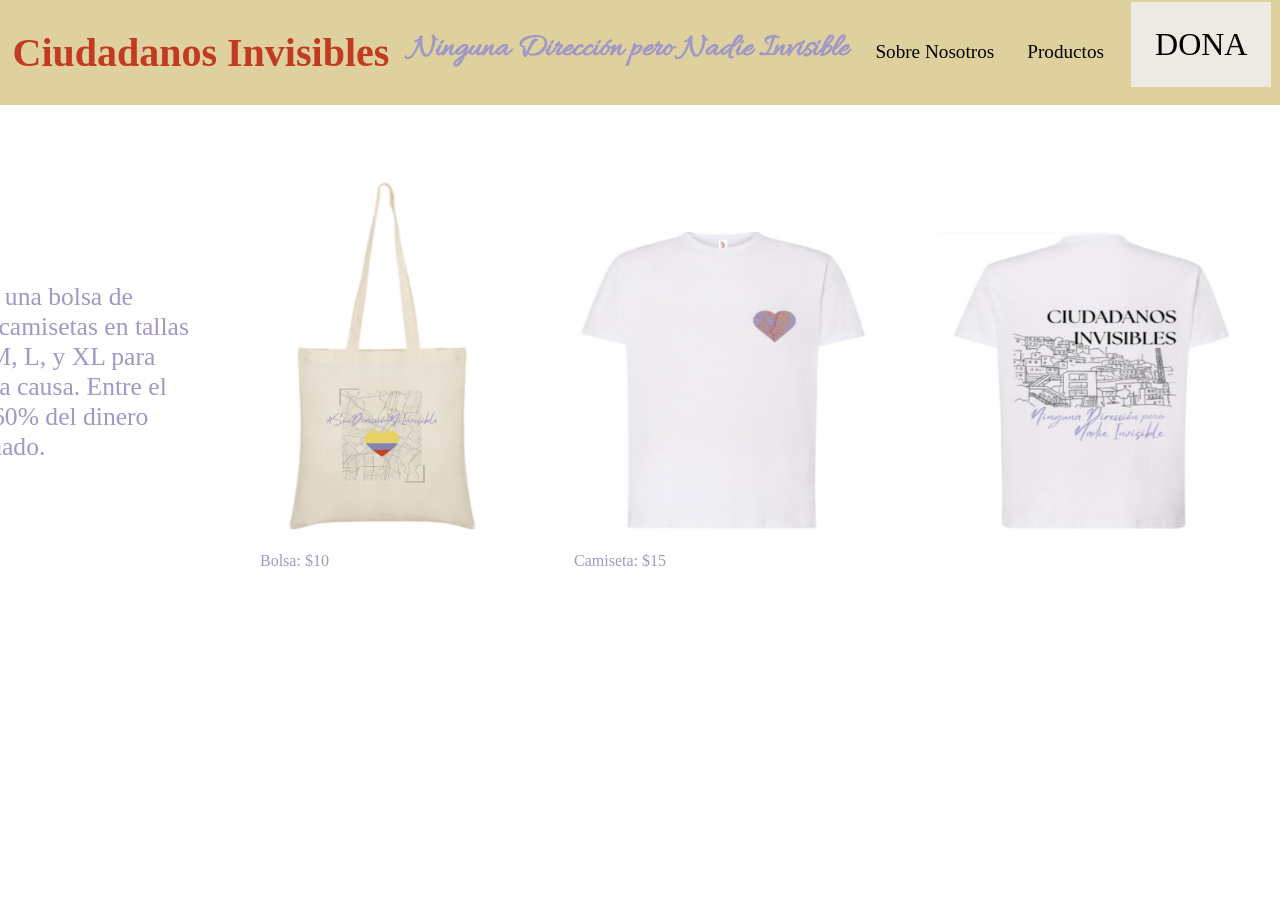
==== index.html @ d0e6052c "intial webpage complete" ====
<!DOCTYPE html>
<html lang="en">
    <head>
        <meta charset="utf-8" />
        <title> Productos - Ciudadanos Invisibles </title>
        <link rel="stylesheet" href="style.css" />
        <link href='https://fonts.googleapis.com/css?family=Allura' rel='stylesheet'>
    </head>

    <body> 
       <header>
        <h1> Ciudadanos Invisibles </h1>
       <h2> Ninguna Dirección pero Nadie Invisible </h2> 
       <button class="sobre" id="sobre"> Sobre Nosotros </button>
       <button class="productos" id="productos"> Productos </button>
       <form action="https://colombia.techo.org/hazte-socio-a/">
        <button class="dona" id="dona"> DONA </button>
        </form>
       </header>
       <main> 
        <section class = "producto"> 
           <div>
            <p style="width: 280px; margin-top: 100px; margin-left: -100px; font-size: 1.6rem;"> Compra una bolsa de mano o camisetas en tallas XS, S, M, L, y XL para apoyar la causa. Entre el 30 y el 60% del dinero será donado. </p>
           </div>
            <div class="bolsa" id="bolsa">
                <img src="finalTote.png" width="250" height="350"/> 
                <p> Bolsa: $10 </p>
            </div>
            <div class="camiseta" id="camiseta"> 
                <img src="finalShirtFront.png" width="300" height="300"/>
                <p> Camiseta: $15 </p>
            </div>
            <div class="camiseta">
                <img src="finalShirtBack.png" width="300" height="300"/>
            </div>
        </section>
       </main>
    </body>
</html>
---- style.css ----
body {
    margin: 0;
    color: #a098c7;
    font-family: "Libre Caslon Text", Georgia, serif;
    display: flex;
    align-items: center;
}

h1 {
    color: #c23a21;
    font-size: 2.5rem;
}

h2 {
    font-family: "Allura", cursive;
    font-size: 2rem;
}

header {
    display: flex; 
    justify-content: space-around; 
    padding: 2px; 
    position: fixed;
    top: 0; 
    left: 0; 
    width: 100%;
    background: #dfd19d;
}

button {
    font-family: "Libre Caslon Text", Georgia, serif;
    font-size: 1.2rem;
    background: #dfd19d;
    cursor: pointer;
    border: none;
    transition: background 150ms ease, transform 150ms ease;
}

button.hover {
    background: #5a4e86;
}

.dona {
    padding: 1.5rem 1.5rem;
    background: #eeed;
    font-size: 2rem;
}

.producto {
    padding: 2rem;
    display: flex;
    flex-direction: row; 
    justify-content: flex-start;
    gap: 4rem;
    margin-top: 150px;
    margin-left: -400px;
}

.camiseta {
    margin-top: 50px;
}

main {
    max-width: 32rem;
    margin: 0 auto;
    padding: 0 1rem 4rem;
}
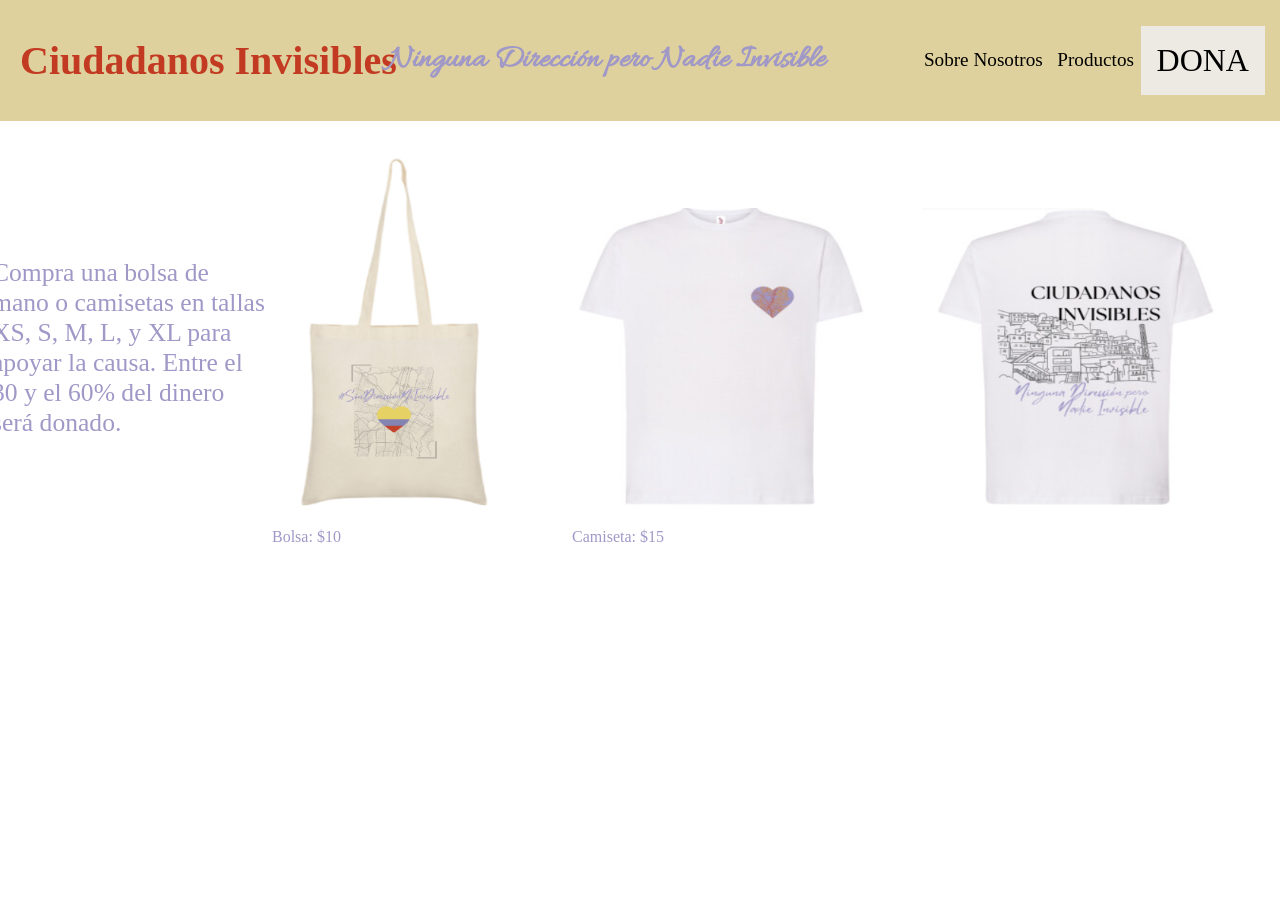
==== commit ffaa0b1e: "página de sobre nosotros" ====
--- a/index.html
+++ b/index.html
@@ -4,23 +4,28 @@
         <meta charset="utf-8" />
         <title> Productos - Ciudadanos Invisibles </title>
         <link rel="stylesheet" href="style.css" />
-        <link href='https://fonts.googleapis.com/css?family=Allura' rel='stylesheet'>
+        <link href="https://fonts.googleapis.com/css?family=Allura" rel="stylesheet">
     </head>
 
     <body> 
        <header>
         <h1> Ciudadanos Invisibles </h1>
        <h2> Ninguna Dirección pero Nadie Invisible </h2> 
+       <a href="sobre.html" style="text-decoration: none;">
        <button class="sobre" id="sobre"> Sobre Nosotros </button>
+       </a>
+       <a href="index.html" style="text-decoration: none;">
        <button class="productos" id="productos"> Productos </button>
+       </a>
        <form action="https://colombia.techo.org/hazte-socio-a/">
         <button class="dona" id="dona"> DONA </button>
         </form>
        </header>
-       <main> 
+
+       <main style="align-items: center;"> 
         <section class = "producto"> 
            <div>
-            <p style="width: 280px; margin-top: 100px; margin-left: -100px; font-size: 1.6rem;"> Compra una bolsa de mano o camisetas en tallas XS, S, M, L, y XL para apoyar la causa. Entre el 30 y el 60% del dinero será donado. </p>
+            <p style="width: 280px; margin-top: 100px; font-size: 1.6rem;"> Compra una bolsa de mano o camisetas en tallas XS, S, M, L, y XL para apoyar la causa. Entre el 30 y el 60% del dinero será donado. </p>
            </div>
             <div class="bolsa" id="bolsa">
                 <img src="finalTote.png" width="250" height="350"/> 
--- a/style.css
+++ b/style.css
@@ -3,23 +3,37 @@
     color: #a098c7;
     font-family: "Libre Caslon Text", Georgia, serif;
     display: flex;
+    flex: 1;
     align-items: center;
 }
 
 h1 {
     color: #c23a21;
     font-size: 2.5rem;
+    display: flex;
+    align-items: baseline;
+    white-space: nowrap;
 }
 
 h2 {
     font-family: "Allura", cursive;
     font-size: 2rem;
+    display: flex;
+    align-items: baseline;
+    margin: -10px;
+    white-space: nowrap;
+}
+
+h3 {
+    color: #000;
+    justify-content: space-between;
 }
 
 header {
     display: flex; 
-    justify-content: space-around; 
-    padding: 2px; 
+    justify-content: space-between; 
+    align-items: center;
+    padding: 10px 20px; 
     position: fixed;
     top: 0; 
     left: 0; 
@@ -30,10 +44,13 @@
 button {
     font-family: "Libre Caslon Text", Georgia, serif;
     font-size: 1.2rem;
+    text-decoration: none;
     background: #dfd19d;
     cursor: pointer;
     border: none;
     transition: background 150ms ease, transform 150ms ease;
+    display: flex;
+    align-items: center;
 }
 
 button.hover {
@@ -41,23 +58,33 @@
 }
 
 .dona {
-    padding: 1.5rem 1.5rem;
+    padding: 1rem 1rem;
     background: #eeed;
     font-size: 2rem;
+    margin-right: 35px;
 }
 
-.producto {
-    padding: 2rem;
+.sobre {
+    padding: 0.5rem;
+    display: flex;
+    flex-direction: row;
+    justify-content: flex-start;
+    margin-left: 100px;
+    white-space: nowrap;
+}
+
+.producto { 
+    padding: 0.5rem;
     display: flex;
     flex-direction: row; 
     justify-content: flex-start;
-    gap: 4rem;
     margin-top: 150px;
     margin-left: -400px;
 }
 
 .camiseta {
     margin-top: 50px;
+    margin-left: 50px;
 }
 
 main {
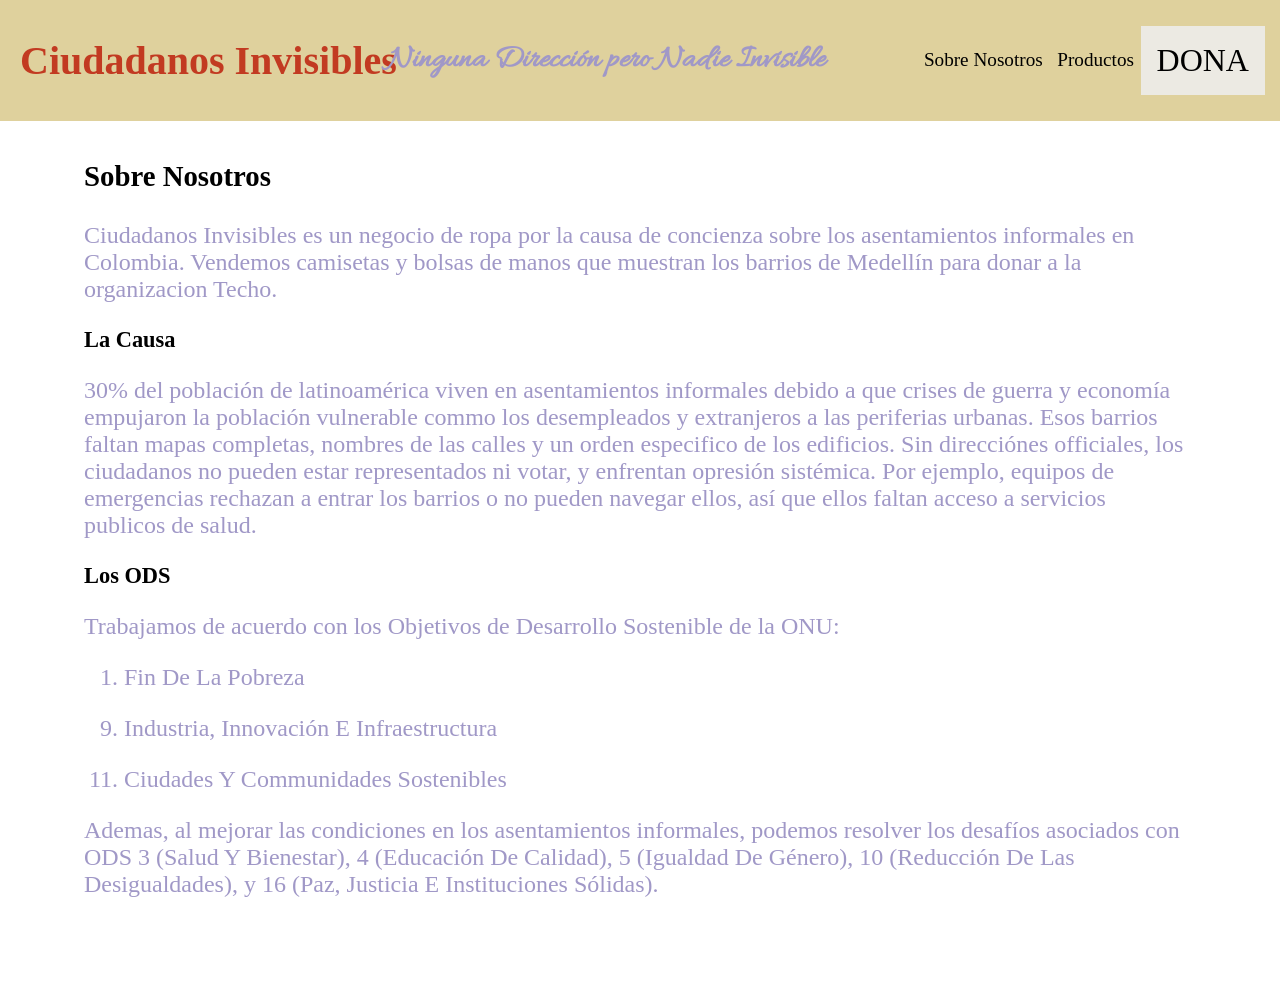
==== commit ab03a80f: "fix index.html" ====
--- a/index.html
+++ b/index.html
@@ -1,44 +1,50 @@
 <!DOCTYPE html>
 <html lang="en">
-    <head>
-        <meta charset="utf-8" />
-        <title> Productos - Ciudadanos Invisibles </title>
-        <link rel="stylesheet" href="style.css" />
-        <link href="https://fonts.googleapis.com/css?family=Allura" rel="stylesheet">
+    <head> 
+        <meta charset="utf-8" /> 
+        <title> Sobre Nosotros - Ciudadanos Invisibles </title>
+        <link rel="stylesheet" href="style.css" /> 
+        <link href="https://fonts.googleapis.com/css?family=Allura" rel="stylesheet"> 
     </head>
 
-    <body> 
-       <header>
-        <h1> Ciudadanos Invisibles </h1>
-       <h2> Ninguna Dirección pero Nadie Invisible </h2> 
-       <a href="sobre.html" style="text-decoration: none;">
-       <button class="sobre" id="sobre"> Sobre Nosotros </button>
-       </a>
-       <a href="index.html" style="text-decoration: none;">
-       <button class="productos" id="productos"> Productos </button>
-       </a>
-       <form action="https://colombia.techo.org/hazte-socio-a/">
-        <button class="dona" id="dona"> DONA </button>
-        </form>
-       </header>
+    <body>
+        <header>
+            <h1> Ciudadanos Invisibles </h1>
+            <h2> Ninguna Dirección pero Nadie Invisible </h2>
+            <a href="index.html" style="text-decoration: none;"> 
+                <button class="sobre" id="sobre"> Sobre Nosotros </button>
+            </a>
+            <a href="productos.html" style="text-decoration: none;"> 
+                <button class="productos" id="productos"> Productos </button>
+            </a>
+            <form action="https://colombia.techo.org/hazte-socio-a/">
+                <button class="dona" id="dona"> DONA </button>
+            </form>
+        </header>
 
-       <main style="align-items: center;"> 
-        <section class = "producto"> 
-           <div>
-            <p style="width: 280px; margin-top: 100px; font-size: 1.6rem;"> Compra una bolsa de mano o camisetas en tallas XS, S, M, L, y XL para apoyar la causa. Entre el 30 y el 60% del dinero será donado. </p>
-           </div>
-            <div class="bolsa" id="bolsa">
-                <img src="finalTote.png" width="250" height="350"/> 
-                <p> Bolsa: $10 </p>
+        <main> 
+            <div style="width: 1100px; margin-left: -300px;">
+                <h3 style="margin-top: 160px; font-size: 1.8rem;"> Sobre Nosotros </h3>
             </div>
-            <div class="camiseta" id="camiseta"> 
-                <img src="finalShirtFront.png" width="300" height="300"/>
-                <p> Camiseta: $15 </p>
-            </div>
-            <div class="camiseta">
-                <img src="finalShirtBack.png" width="300" height="300"/>
-            </div>
-        </section>
-       </main>
+           <div style="width: 1100px; margin-left: -300px;"> 
+            <p style="justify-content: space-between; font-size: 1.5rem;"> Ciudadanos Invisibles es un negocio de ropa por la causa de concienza sobre los asentamientos informales en Colombia. Vendemos camisetas y bolsas de manos que muestran los barrios de Medellín para donar a la organizacion Techo. </p>
+            </div> 
+            <div style="font-size: 1.5rem; width: 1100px; margin-left: -300px;">
+            <h3 style="font-size: 1.4rem;"> La Causa </h3>
+            <p> 30% del población de latinoamérica viven en asentamientos informales debido a que crises de guerra y economía empujaron la población vulnerable commo los desempleados y extranjeros a las periferias urbanas. Esos barrios faltan mapas completas, nombres de las calles y un orden especifico de los edificios. Sin direcciónes officiales, los ciudadanos no pueden estar representados ni votar, y enfrentan opresión sistémica. Por ejemplo, equipos de emergencias rechazan a entrar los barrios o no pueden navegar ellos, así que ellos faltan acceso a servicios publicos de salud. </p>
+            <h3 style="font-size: 1.4rem;"> Los ODS </h3>
+            <p> Trabajamos de acuerdo con los Objetivos de Desarrollo Sostenible de la ONU: </p>
+            <ol>
+                <li> Fin De La Pobreza </li>
+            </ol>
+            <ol start="9">
+                <li> Industria, Innovación E Infraestructura </li>
+            </ol>
+            <ol start="11">
+                <li> Ciudades Y Communidades Sostenibles </li>
+            </ol>
+            <p> Ademas, al mejorar las condiciones en los asentamientos informales, podemos resolver los desafíos asociados con ODS 3 (Salud Y Bienestar), 4 (Educación De Calidad), 5 (Igualdad De Género), 10 (Reducción De Las Desigualdades), y 16 (Paz, Justicia E Instituciones Sólidas). </p>
+        </div>
+        </main>
     </body>
 </html>
